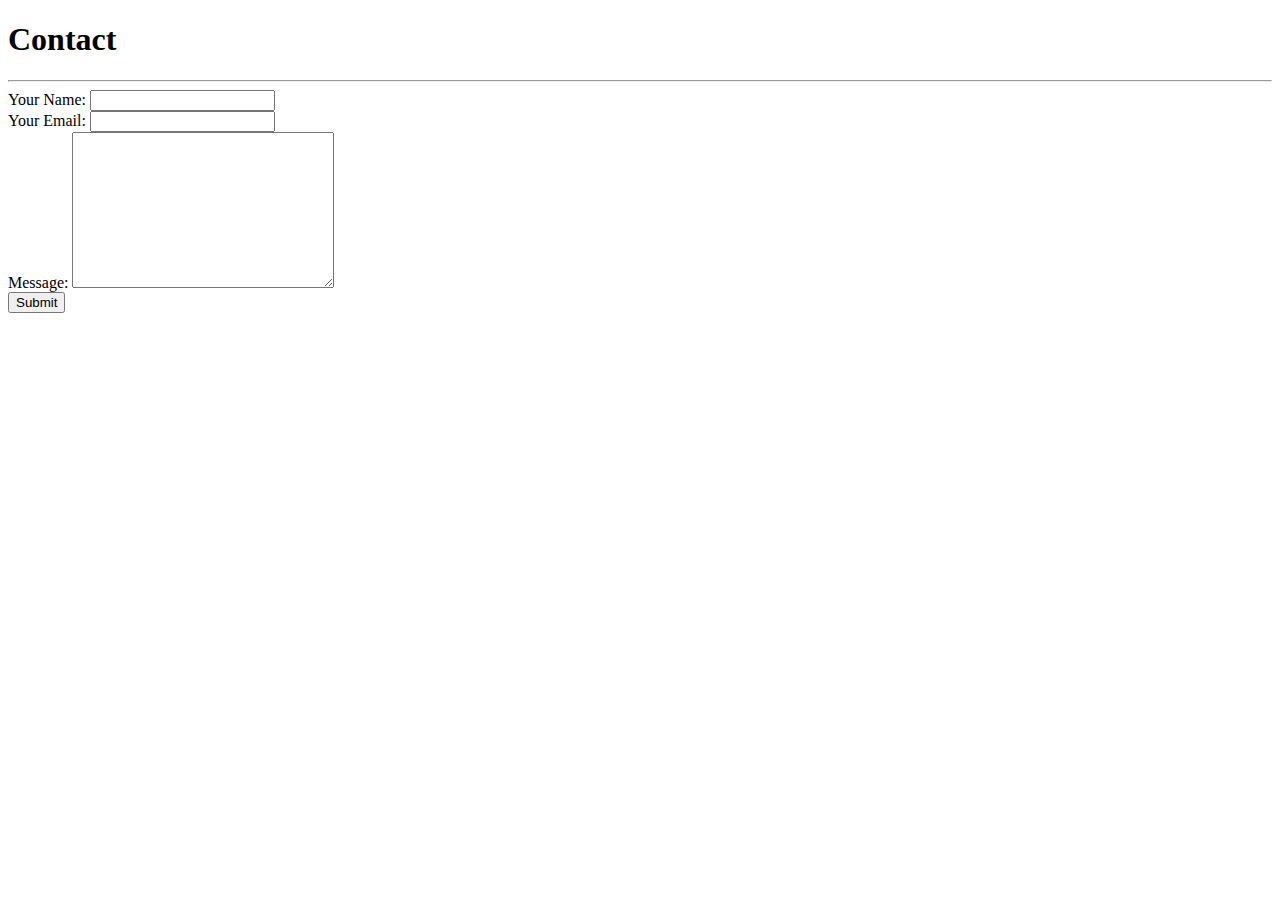
==== Contact.html @ 334eb2b4 "Create Contact.html" ====
<!DOCTYPE html>
<html lang="en">
<head>
    <meta charset="UTF-8">
    <title>Contact</title>
</head>
<body>
    <h1>Contact</h1>
    <hr>
    <form action="mailto:Test@Gmail.com" method="post">
        <label>Your Name:</label>
         <input type="text" name value="">
         <br>

         <label>Your Email:</label>
         <input type="email" name value="">
         <br>

        <label>Message:</label>
        <textarea name="name" rows="10" cols="30"></textarea>
        <br>

        <input type="submit">
    </form>
</body>
</html>
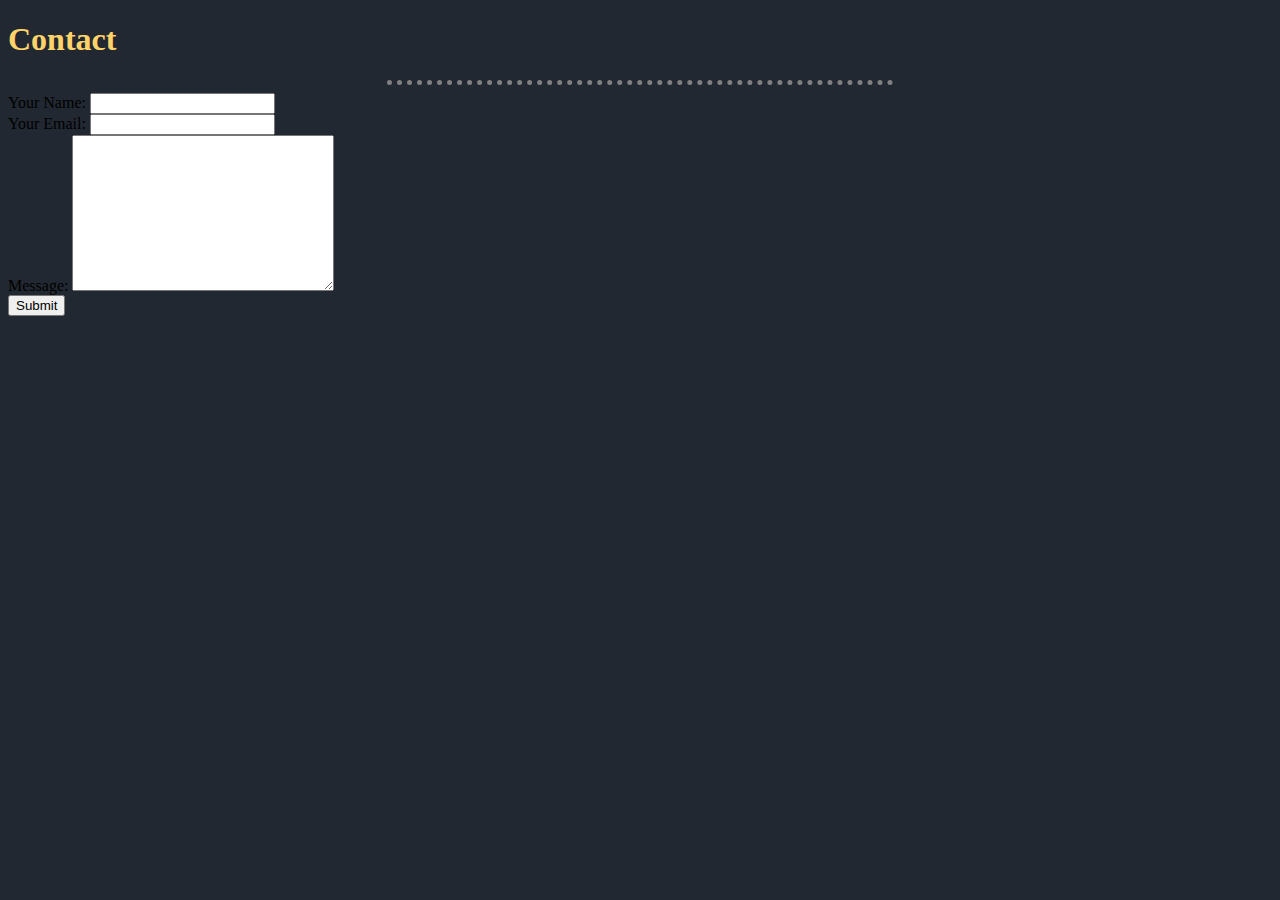
==== commit 655b7919: "Add more work to site" ====
--- a/Contact.html
+++ b/Contact.html
@@ -3,6 +3,8 @@
 <head>
     <meta charset="UTF-8">
     <title>Contact</title>
+    <link rel="stylesheet" href="css/styles.css">    
+
 </head>
 <body>
     <h1>Contact</h1>
--- a/css/styles.css
+++ b/css/styles.css
@@ -0,0 +1,21 @@
+
+body{
+    background-color: #222831;
+}
+hr{
+    width: 40%;
+    border-width: 5px;
+    border-style: none;
+    border-top-style: dotted;
+    border-color: gray;
+}
+h1{
+    color: #ffd369;
+}
+
+h3{
+    color: #ffd369;
+}
+p{
+    color: #eeeeee;
+}
